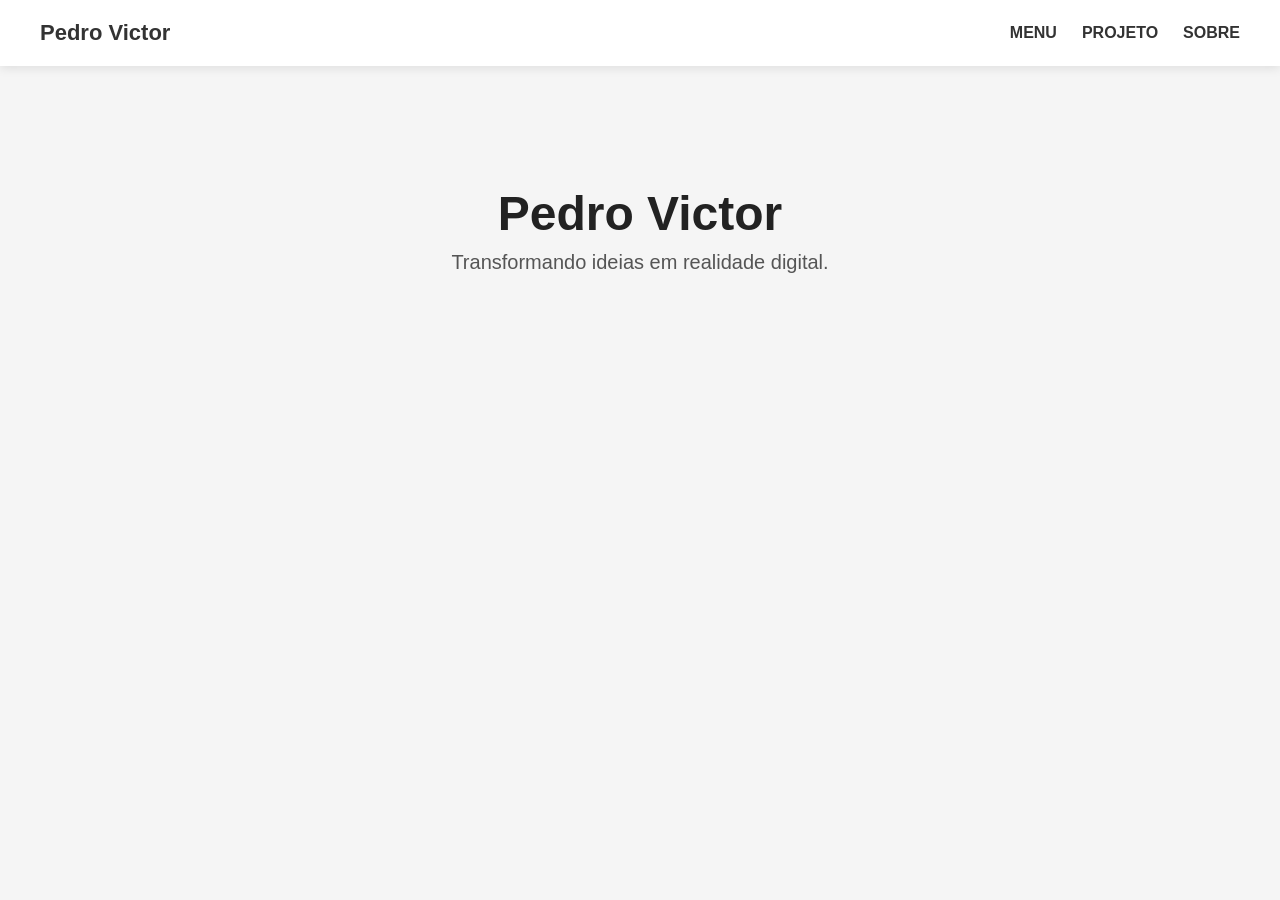
==== index.html @ 387616ec "AtividadeHtmlCss" ====
<!DOCTYPE html>
<html lang="pt-br">
<head>
    <meta charset="UTF-8">
    <meta name="viewport" content="width=device-width, initial-scale=1.0">
    <title>Projeto - Pedro Victor</title>
    <link rel="stylesheet" href="style.css">
</head>
<body>

    <header>
        <div class="logo">Pedro Victor</div>
        <nav>
            <ul>
                <li><a href="./index.html" target="_self">MENU</a></li>
                <li><a href="/projetos.html" target="_self">PROJETO</a></li>
                <li><a href="./sobre.html" target="_self">SOBRE</a></li>
            </ul>
        </nav>
    </header>

    <section class="hero">
        <h1>Pedro Victor</h1>
        <p>Transformando ideias em realidade digital.</p>
    </section>

</body>
</html>
---- style.css ----
* {
    margin: 0;
    padding: 0;
    box-sizing: border-box;
    font-family: Arial, Helvetica, sans-serif;
}

body {
    background: #f5f5f5;
}

/* Cabeçalho */
header {
    width: 100%;
    padding: 20px 40px;
    background: #ffffff;
    display: flex;
    justify-content: space-between;
    align-items: center;
    box-shadow: 0 2px 10px rgba(0,0,0,0.1);
}

.logo {
    font-size: 22px;
    font-weight: bold;
    color: #333;
}

nav ul {
    display: flex;
    list-style: none;
    gap: 25px;
}

nav ul li a {
    text-decoration: none;
    font-weight: bold;
    color: #333;
    transition: 0.3s;
}

nav ul li a:hover {
    color: #0077ff;
}

/* Área principal */
.hero {
    text-align: center;
    margin-top: 120px;
}

.hero h1 {
    font-size: 48px;
    color: #222;
}

.hero p {
    margin-top: 10px;
    font-size: 20px;
    color: #555;
}

.projects-grid {
    display: grid;
    grid-template-columns: repeat(2, 1fr);
    row-gap: 40px;
    margin-top: 120px;
    margin-left: 400px;
}

.project-item h3 {
    font-size: 20px;
}

.project-item p {
    margin-top: 5px;
    font-size: 16px;
    border-bottom: 1px dotted #000;
    width: 220px;
    padding-bottom: 5px;
}
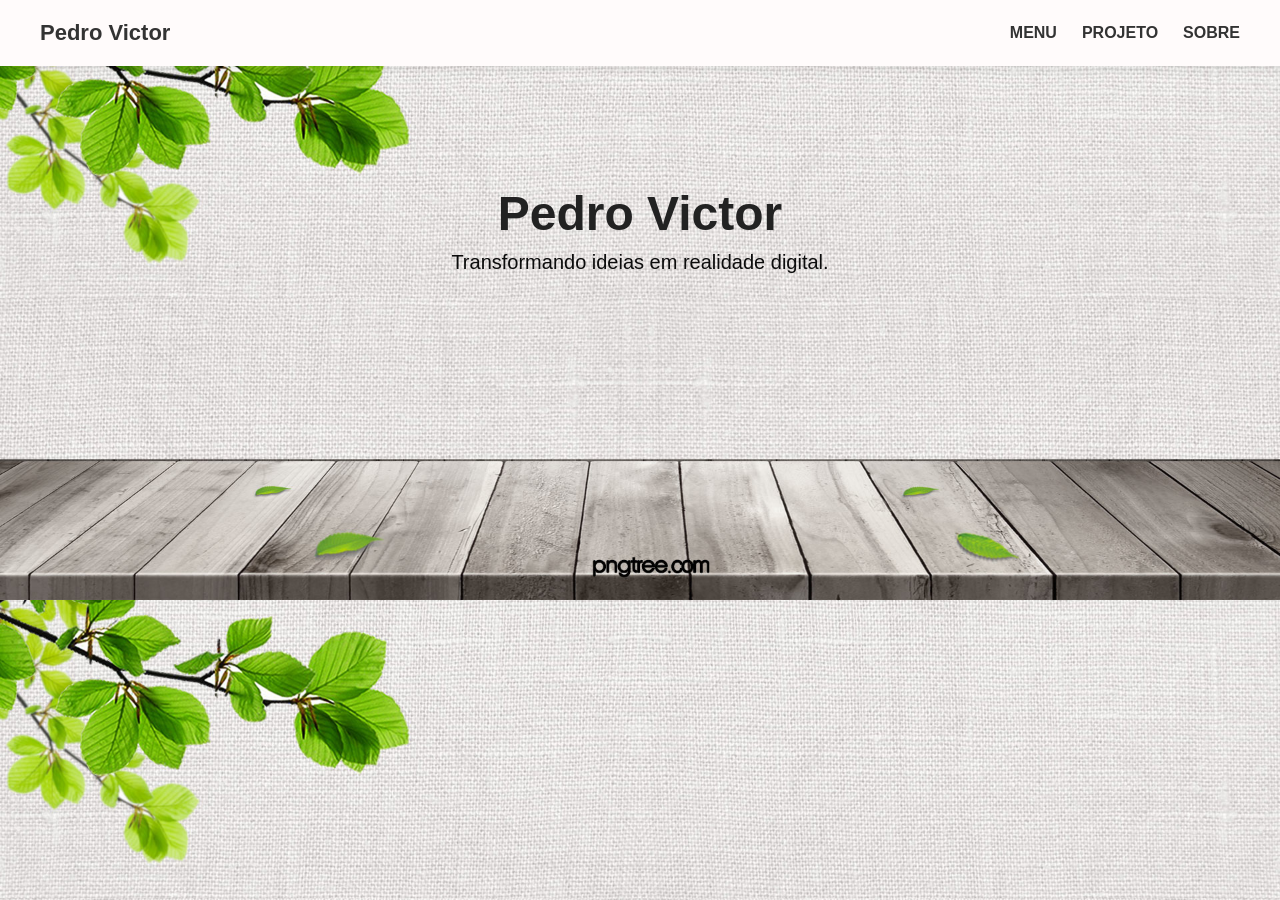
==== commit 5cdc4c66: "refazer01" ====
--- a/index.html
+++ b/index.html
@@ -4,16 +4,16 @@
     <meta charset="UTF-8">
     <meta name="viewport" content="width=device-width, initial-scale=1.0">
     <title>Projeto - Pedro Victor</title>
-    <link rel="stylesheet" href="style.css">
+    <link rel="stylesheet" href="./css/style.css">
 </head>
 <body>
 
     <header>
-        <div class="logo">Pedro Victor</div>
+        <div class="logo">Pedro Victor</div> <!--Minha logo/nome-->
         <nav>
             <ul>
                 <li><a href="./index.html" target="_self">MENU</a></li>
-                <li><a href="/projetos.html" target="_self">PROJETO</a></li>
+                <li><a href="./projetos.html" target="_self">PROJETO</a></li>
                 <li><a href="./sobre.html" target="_self">SOBRE</a></li>
             </ul>
         </nav>
@@ -23,6 +23,6 @@
         <h1>Pedro Victor</h1>
         <p>Transformando ideias em realidade digital.</p>
     </section>
-
+    
 </body>
-</html>
+</html>
--- a/css/style.css
+++ b/css/style.css
@@ -0,0 +1,112 @@
+* {
+    margin: 0;
+    padding: 0;
+    box-sizing: border-box;
+    font-family: Arial, Helvetica, sans-serif;
+}
+
+body {
+    background: #f5f5f5;
+}
+
+/* Cabeçalho */
+header {
+    width: 100%;
+    padding: 20px 40px;
+    background: #fffbfb;
+    display: flex;
+    justify-content: space-between;
+    align-items: center;
+    box-shadow: 0 2px 10px rgba(0,0,0,0.1);
+}
+
+.logo {
+    font-size: 22px;
+    font-weight: bold;
+    color: #333;
+}
+
+nav ul {
+    display: flex;
+    list-style: none;
+    gap: 25px;
+}
+
+nav ul li a {
+    text-decoration: none;
+    font-weight: bold;
+    color: #333;
+    transition: 0.3s;
+}
+
+nav ul li a:hover {
+    color: #0077ff;
+}
+
+/* Área principal */
+.hero {
+    text-align: center;
+    margin-top: 120px;
+}
+
+.hero h1 {
+    font-size: 48px;
+    color: #222;
+}
+
+.hero p {
+    margin-top: 10px;
+    font-size: 20px;
+    color: #0c0c0c;
+}
+
+.projects-grid {
+    display: grid;
+    grid-template-columns: repeat(2, 1fr);
+    row-gap: 40px;
+    margin-top: 120px;
+    margin-left: 400px;
+}
+
+.project-item h3 {
+    font-size: 20px;
+}
+
+.project-item p {
+    margin-top: 5px;
+    font-size: 16px;
+    border-bottom: 1px dotted #000;
+    width: 220px;
+    padding-bottom: 5px;
+
+}
+body { /* a teg body para insrir uma imagem de fundo, mais ainda preciso fazer alterações.*/
+background-image: url('../img/minha-imagem1.png');
+background-size:cover;
+}
+
+.icone-facebook {
+    border-radius: 10px;
+    transition: 0.3s;
+    width: 60px;
+    height: 60px;
+    margin-top: 80px;     /* move para baixo */
+    margin-bottom: 20px;  /* move para cima */
+    margin-left: 20px;    /* move para a direita */
+    margin-right: 5%;   /* move para a esquerda */
+}
+
+.icone-instagran {
+
+    border-radius: 10px;
+    transition: 0.3s;
+    width: 60px;
+    height: 60px;
+    margin-top: 80px;     /* move para baixo */
+    margin-bottom: 20px;  /* move para cima */
+    margin-left: 27px;    /* move para a direita */
+    margin-right: 0;   /* move para a esquerda */
+}
+
+
+
